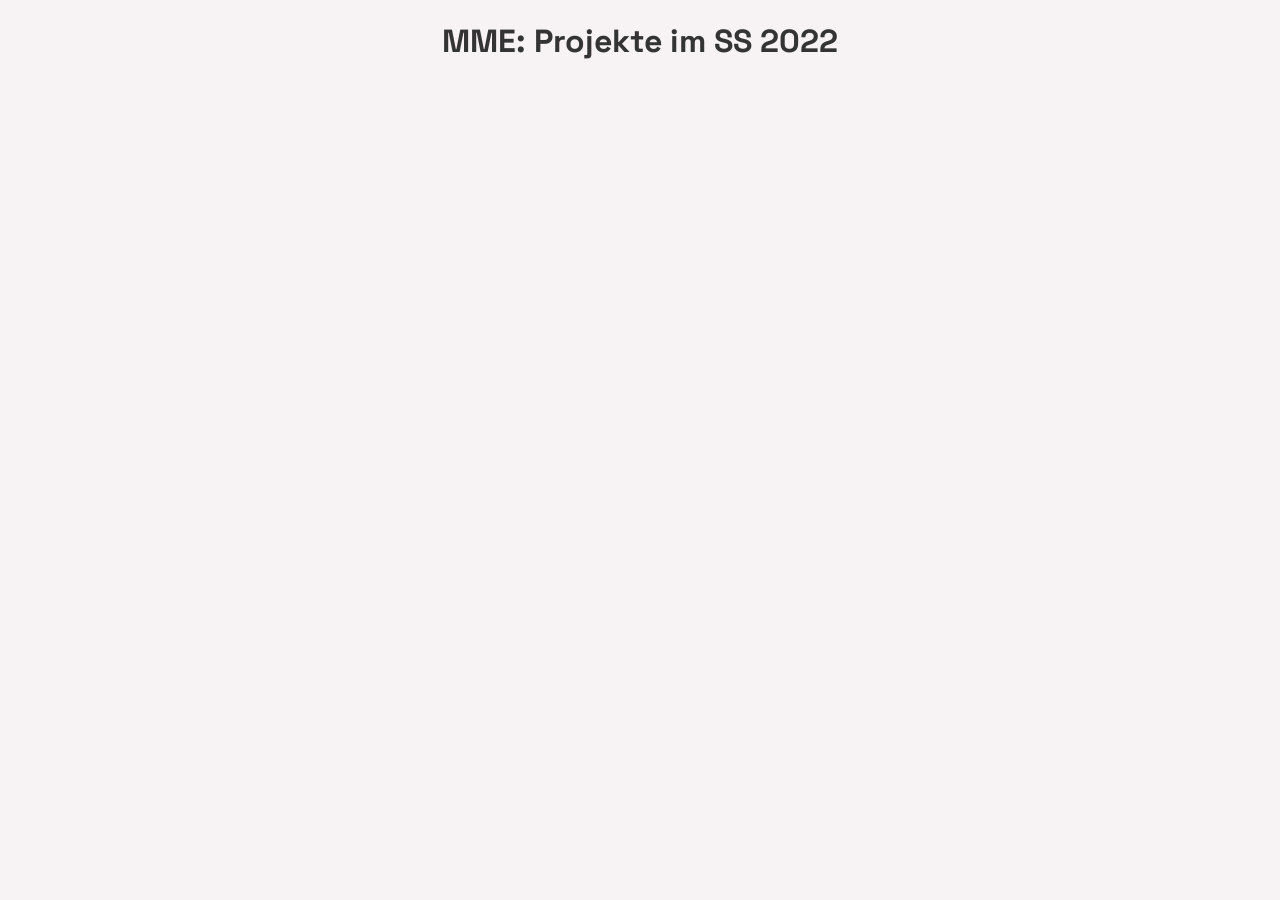
==== app/index.html @ 8262fbc3 "Initial commit" ====
<!DOCTYPE html>
<html>

<head>
    <meta charset="utf-8">
    <meta name="viewport" content="width=device-width, initial-scale=1.0">
    <title>MME: Projekte im SS 2022</title>
    <link rel="stylesheet" href="./resources/css/style.css">
</head>

<body>
    <div class="ui">
        <h1>MME: Projekte im SS 2022</h1>
    </div>

   <script type="module" src="./src/index.js"></script>
</body>

</html>
---- app/resources/css/style.css ----
/* Beispiel für die Einbindung zusätzlicher Schriftarten via Google Fonts */
@import url('https://fonts.googleapis.com/css2?family=Space+Grotesk:wght@300;400;500;700&display=swap');


/* Beispiel für die einfache Einbindung eines Farbschema, generiert auf coolors.co */
:root {
    --turquoise-green: #b9e3c6ff;
    --ocean-green: #59c9a5ff;
    --ruby: #d81e5bff;
    --prussian-blue: #23395bff;
    --canary: #fffd98ff;
    --snow: #f7f2f4ff;
    --jet: #343434ff;
}

.attachment-full {
    position: fixed;
    top: 0;
    left: 0;
}

.hidden {
    display: none !important;
}

body {
    background-color: var(--snow);
    font-family: 'Space Grotesk', sans-serif;
    margin: 0;
    padding: 0;
}

.ui {
    display: flex;
    flex-direction: column;
    width: 90vw;
    margin: 0 auto;
    padding: 0;
}

.ui h1 {
    text-align: center;
    color: var(--jet);
}
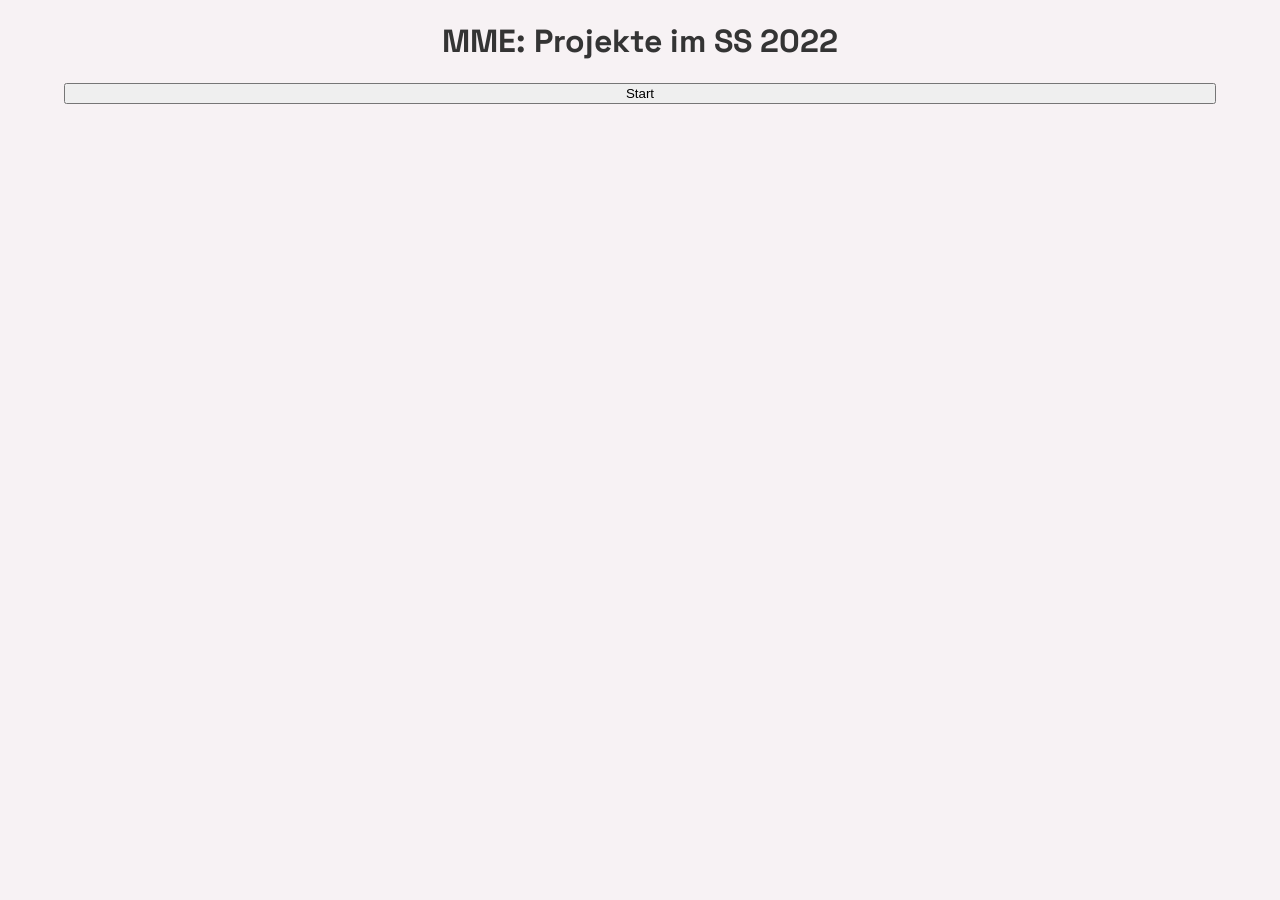
==== commit f0dcb2fc: "Added basic layout for Login Page" ====
--- a/app/index.html
+++ b/app/index.html
@@ -11,6 +11,7 @@
 <body>
     <div class="ui">
         <h1>MME: Projekte im SS 2022</h1>
+        <button name="LoginButton"> Start </button>
     </div>
 
    <script type="module" src="./src/index.js"></script>
